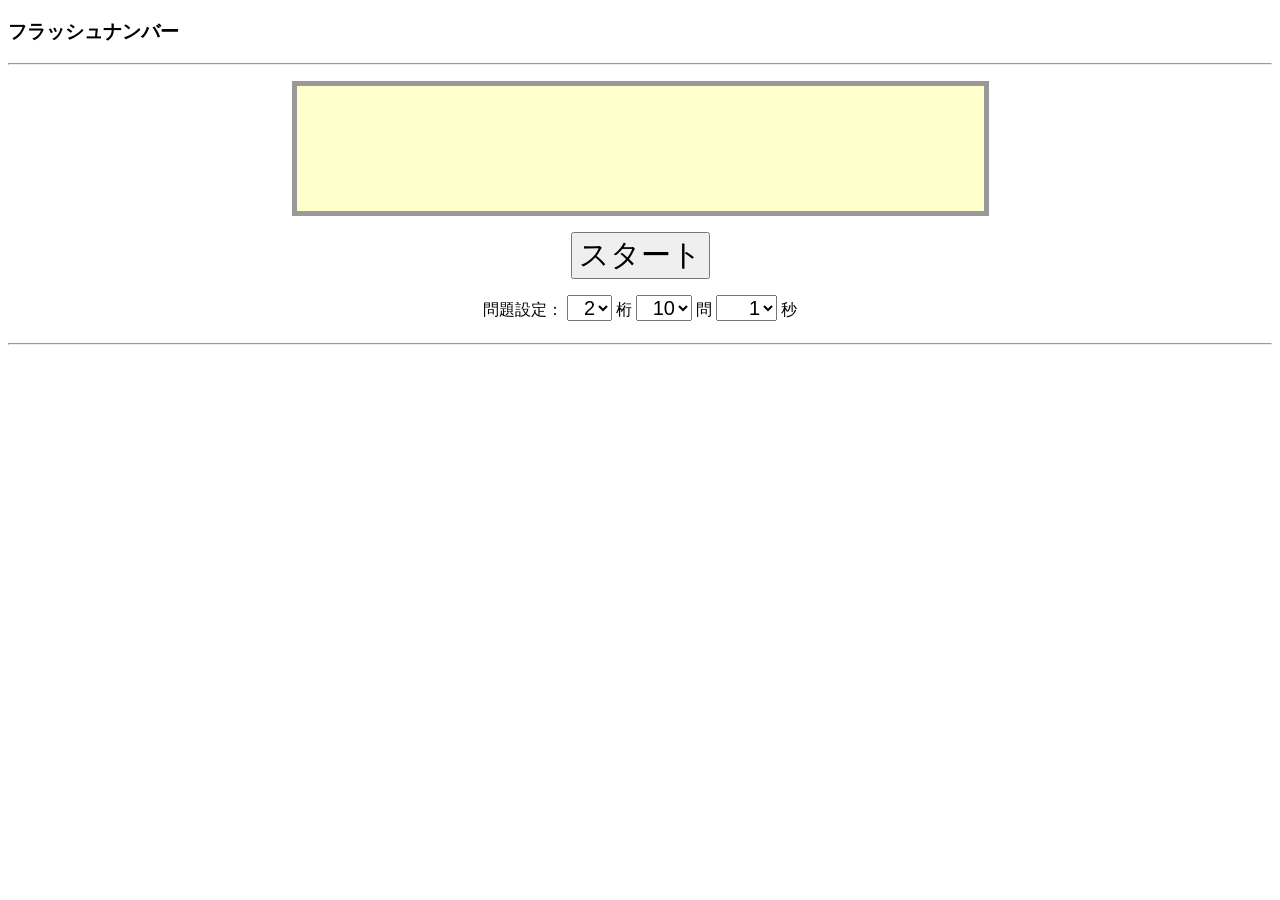
==== index.html @ 9c84c3de "Add files via upload" ====
<!DOCTYPE HTML>
<html>

<head>
    <meta charset="utf-8">
    <script type="text/javascript" src="script.js"></script>
    <title>フラッシュナンバー</title>
    <style type="text/css">
        #number {
            font-size: 100px;
            font-weight: bold;
            text-align: center;
            padding: 5px;
            border: 5px solid #999999;
            background-color: #FFFFCC;
        }

        .button {
            font-size: 30px;
        }

        .setting {
            font-size: 20px;
            text-align: right;
        }
    </style>
</head>

<body>
    <h3>フラッシュナンバー</h3>
    <hr>
    <form name="flash">
        <!-- <form name="flash" onSubmit="return false;"> -->
        <p align="center"><input type="text" name="number" size="10" id="number"></p>
        <p align="center"><input type="button" name="b_start" value="スタート" onClick="f_start()" class="button"></p>
        <p align="center">問題設定：

            <select name="set1" class="setting">
                <option value="1">1</option>
                <option value="2" selected>2</option>
                <option value="3">3</option>
                <option value="4">4</option>
                <option value="5">5</option>
                <option value="6">6</option>
                <option value="7">7</option>
                <option value="8">8</option>
                <option value="9">9</option>
                <option value="10">10</option>
                <option value="11">11</option>
                <option value="12">12</option>
            </select>
            桁
            <select name="set2" class="setting">
                <option value="2">2</option>
                <option value="5">5</option>
                <option value="10" selected>10</option>
                <option value="15">15</option>
                <option value="20">20</option>
                <option value="30">30</option>
                <option value="40">40</option>
                <option value="50">50</option>
                <option value="100">100</option>
            </select>
            問
            <select name="set3" class="setting">
                <option value="2">2</option>
                <option value="1" selected>1</option>
                <option value="0.5">0.5</option>
                <option value="0.4">0.4</option>
                <option value="0.3">0.3</option>
                <option value="0.2">0.2</option>
                <option value="0.1">0.1</option>
                <option value="0.05">0.05</option>
            </select>
            秒
            <!-- <select name="set4" class="setting">
                <option value="1" selected>1</option>
                <option value="2">2</option>
                <option value="3">3</option>
            </select>
            レベル -->

        </p>
        <h4>
            <p>
                
            </p>
        </h4>
    </form>

    <hr>
    <div id="f_seiseki"></div>

</body>

</html>
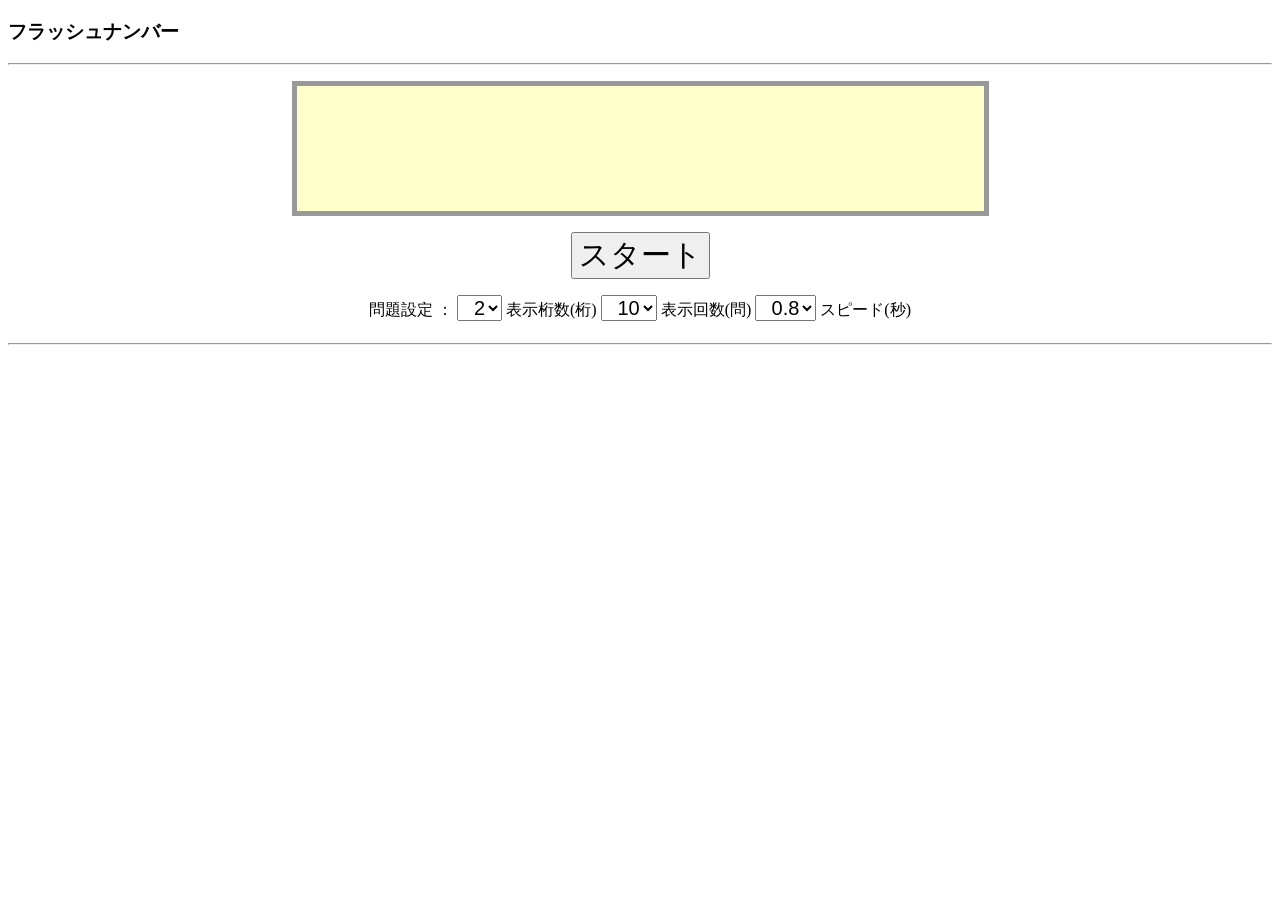
==== commit cd187822: "Update index.html" ====
--- a/index.html
+++ b/index.html
@@ -33,7 +33,7 @@
         <!-- <form name="flash" onSubmit="return false;"> -->
         <p align="center"><input type="text" name="number" size="10" id="number"></p>
         <p align="center"><input type="button" name="b_start" value="スタート" onClick="f_start()" class="button"></p>
-        <p align="center">問題設定：
+        <p align="center">問題設定  ：
 
             <select name="set1" class="setting">
                 <option value="1">1</option>
@@ -49,9 +49,8 @@
                 <option value="11">11</option>
                 <option value="12">12</option>
             </select>
-            桁
+            表示桁数(桁)
             <select name="set2" class="setting">
-                <option value="2">2</option>
                 <option value="5">5</option>
                 <option value="10" selected>10</option>
                 <option value="15">15</option>
@@ -61,18 +60,18 @@
                 <option value="50">50</option>
                 <option value="100">100</option>
             </select>
-            問
+            表示回数(問)
             <select name="set3" class="setting">
                 <option value="2">2</option>
-                <option value="1" selected>1</option>
-                <option value="0.5">0.5</option>
+                <option value="1">1</option>
+                <option value="0.8" selected>0.8</option>
+                <option value="0.6">0.6</option>
                 <option value="0.4">0.4</option>
-                <option value="0.3">0.3</option>
                 <option value="0.2">0.2</option>
                 <option value="0.1">0.1</option>
                 <option value="0.05">0.05</option>
             </select>
-            秒
+            スピード(秒)
             <!-- <select name="set4" class="setting">
                 <option value="1" selected>1</option>
                 <option value="2">2</option>
@@ -83,7 +82,7 @@
         </p>
         <h4>
             <p>
-                
+
             </p>
         </h4>
     </form>
@@ -93,4 +92,4 @@
 
 </body>
 
-</html>+</html>
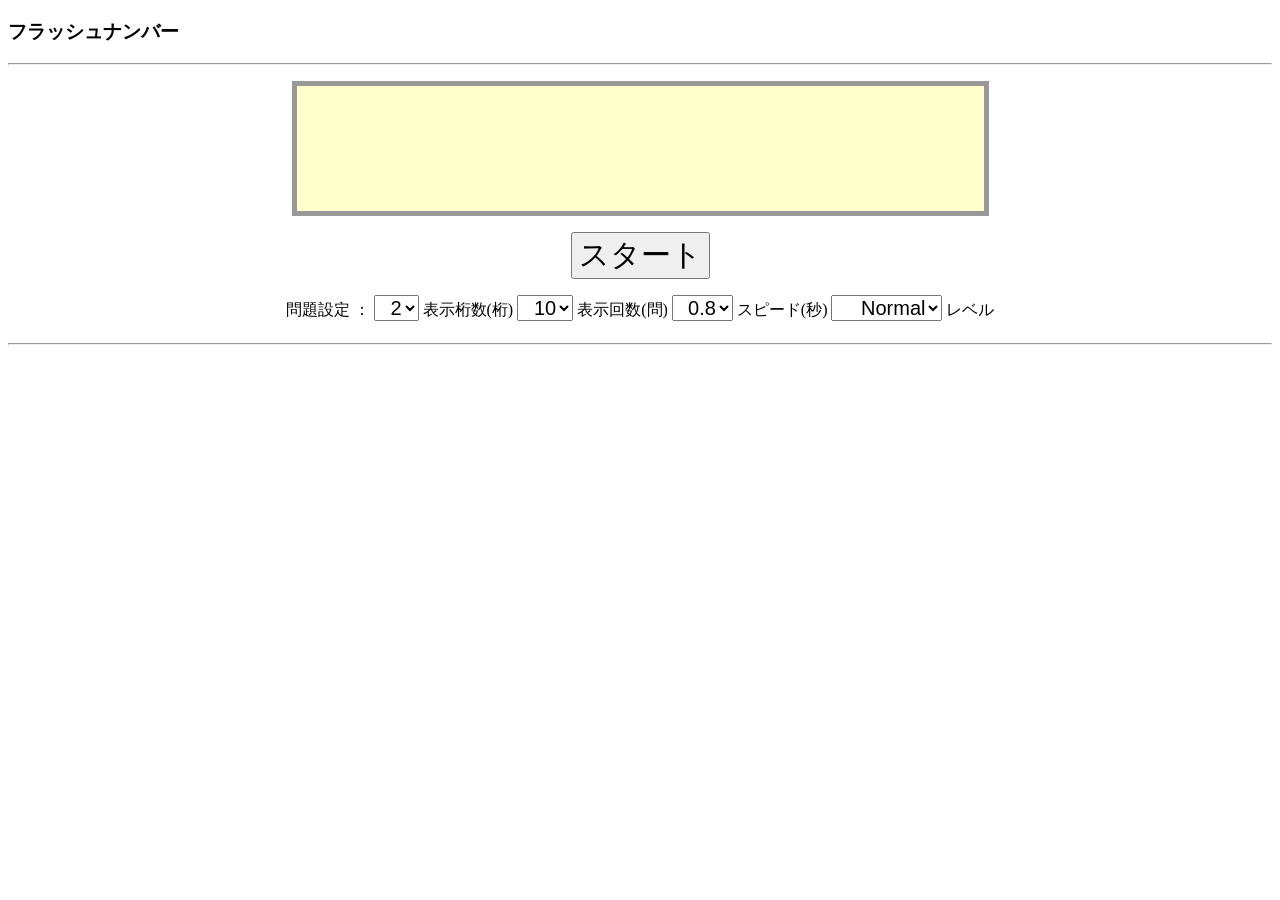
==== commit 47b73ca4: "Update index.html" ====
--- a/index.html
+++ b/index.html
@@ -4,26 +4,8 @@
 <head>
     <meta charset="utf-8">
     <script type="text/javascript" src="script.js"></script>
+    <link rel="stylesheet" type="text/css" href="style.css" />
     <title>フラッシュナンバー</title>
-    <style type="text/css">
-        #number {
-            font-size: 100px;
-            font-weight: bold;
-            text-align: center;
-            padding: 5px;
-            border: 5px solid #999999;
-            background-color: #FFFFCC;
-        }
-
-        .button {
-            font-size: 30px;
-        }
-
-        .setting {
-            font-size: 20px;
-            text-align: right;
-        }
-    </style>
 </head>
 
 <body>
@@ -33,7 +15,7 @@
         <!-- <form name="flash" onSubmit="return false;"> -->
         <p align="center"><input type="text" name="number" size="10" id="number"></p>
         <p align="center"><input type="button" name="b_start" value="スタート" onClick="f_start()" class="button"></p>
-        <p align="center">問題設定  ：
+        <p align="center">問題設定 ：
 
             <select name="set1" class="setting">
                 <option value="1">1</option>
@@ -72,12 +54,12 @@
                 <option value="0.05">0.05</option>
             </select>
             スピード(秒)
-            <!-- <select name="set4" class="setting">
-                <option value="1" selected>1</option>
-                <option value="2">2</option>
-                <option value="3">3</option>
+            <select name="set4" class="setting">
+                <option value="Normal" selected>Normal</option>
+                <option value="Hard">Hard</option>
+                <option value="Very Hard">Very Hard</option>
             </select>
-            レベル -->
+            レベル
 
         </p>
         <h4>
--- a/style.css
+++ b/style.css
@@ -0,0 +1,17 @@
+#number {
+    font-size: 100px;
+    font-weight: bold;
+    text-align: center;
+    padding: 5px;
+    border: 5px solid #999999;
+    background-color: #FFFFCC;
+}
+
+.button {
+    font-size: 30px;
+}
+
+.setting {
+    font-size: 20px;
+    text-align: right;
+}
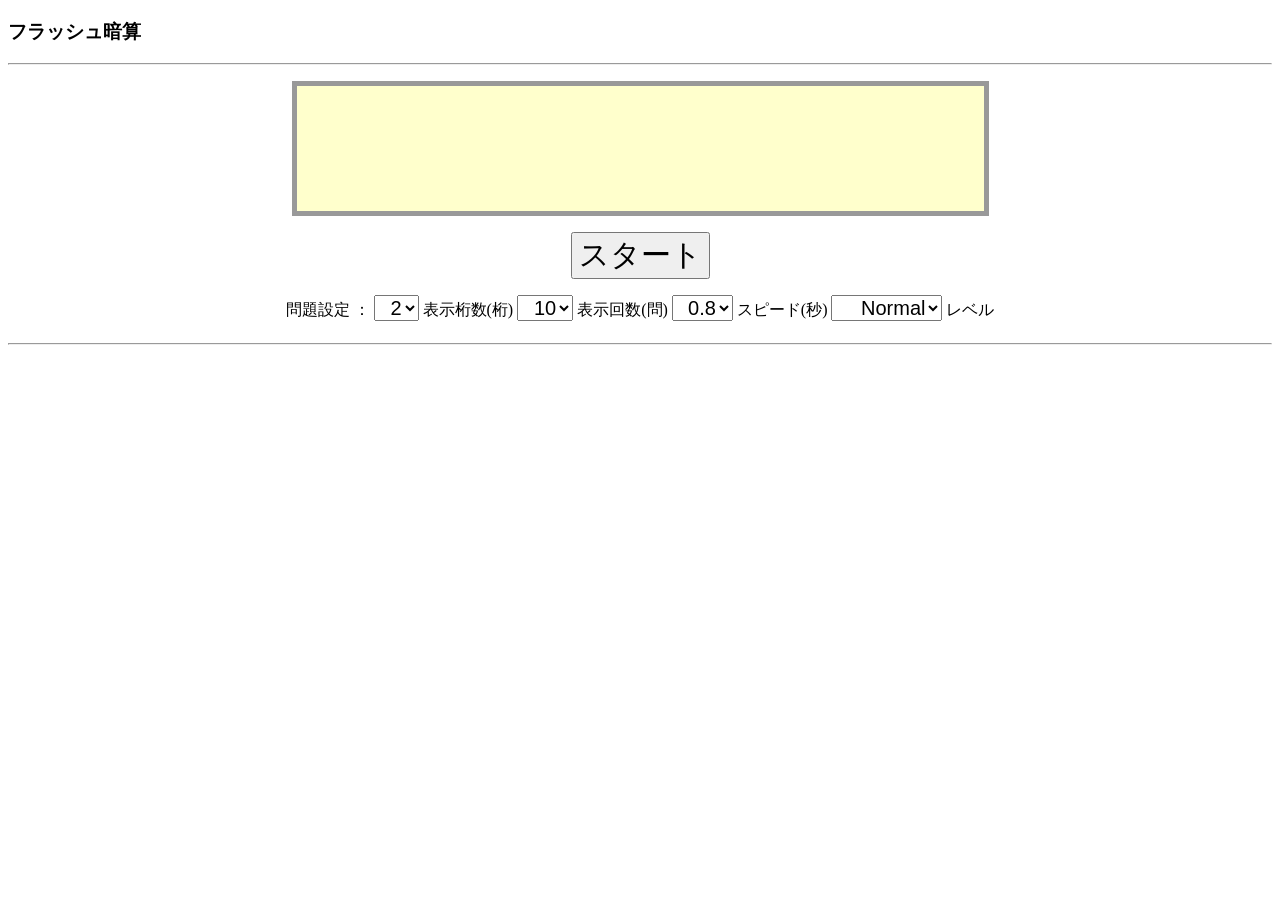
==== commit b7c89040: "Update index.html" ====
--- a/index.html
+++ b/index.html
@@ -9,7 +9,7 @@
 </head>
 
 <body>
-    <h3>フラッシュナンバー</h3>
+    <h3>フラッシュ暗算</h3>
     <hr>
     <form name="flash">
         <!-- <form name="flash" onSubmit="return false;"> -->
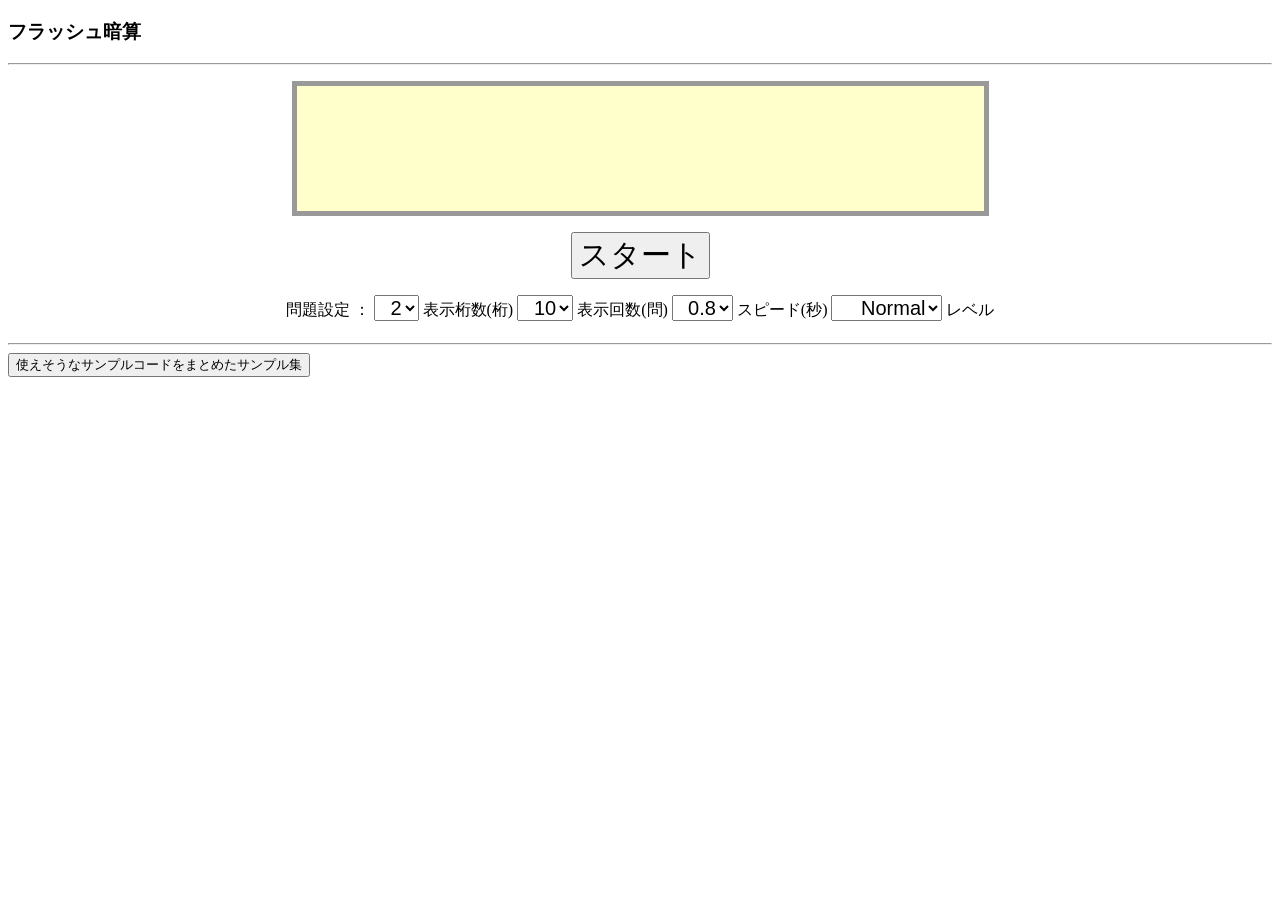
==== commit 44b56880: "Update index.html" ====
--- a/index.html
+++ b/index.html
@@ -5,7 +5,7 @@
     <meta charset="utf-8">
     <script type="text/javascript" src="script.js"></script>
     <link rel="stylesheet" type="text/css" href="style.css" />
-    <title>フラッシュナンバー</title>
+    <title>フラッシュ暗算</title>
 </head>
 
 <body>
@@ -73,5 +73,6 @@
     <div id="f_seiseki"></div>
 
 </body>
-
+<input type="button" name="b_start" value="使えそうなサンプルコードをまとめたサンプル集" onClick="f_start()" align="right" class="button2">
+    
 </html>
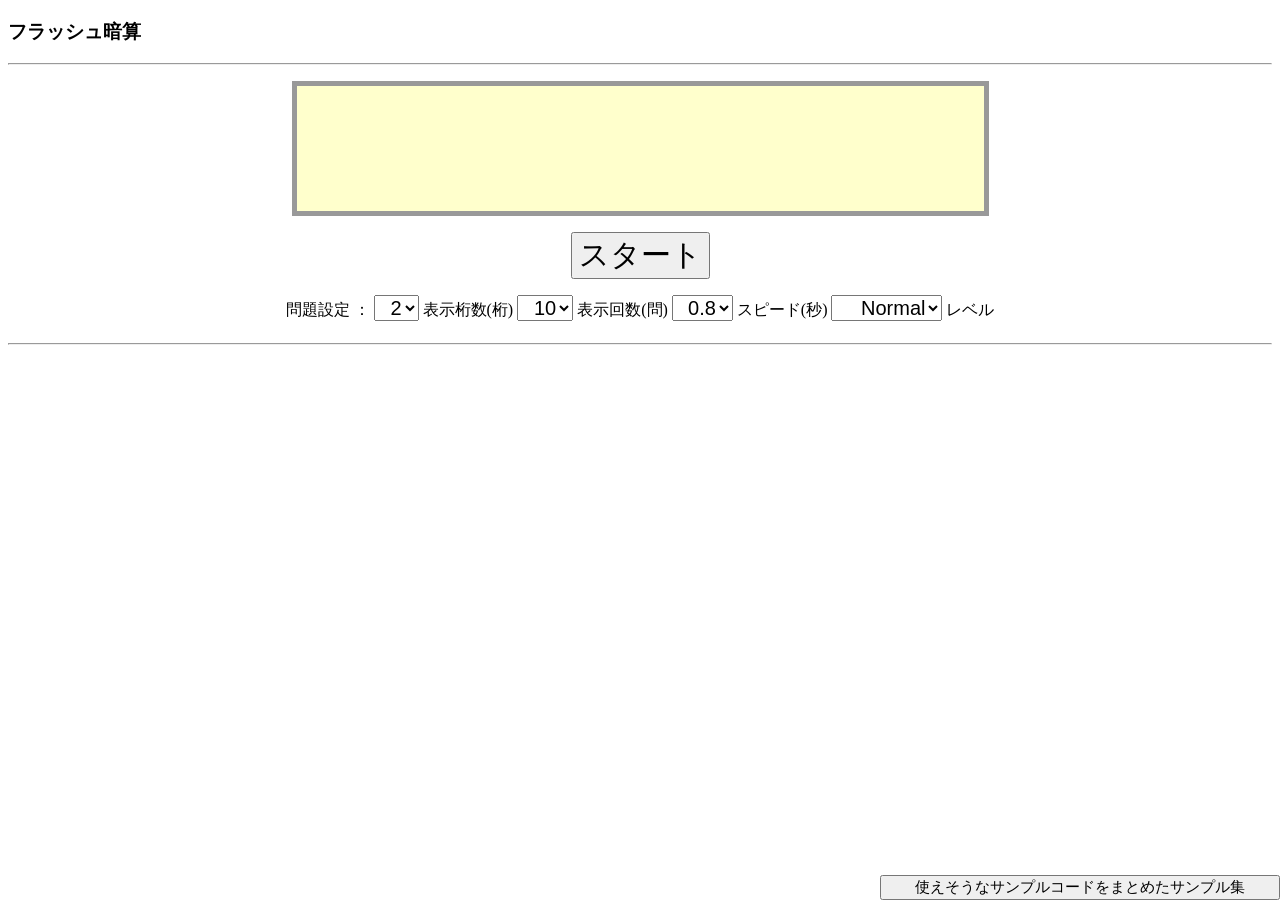
==== commit 2e9c8b71: "Update index.html" ====
--- a/index.html
+++ b/index.html
@@ -73,6 +73,7 @@
     <div id="f_seiseki"></div>
 
 </body>
-<input type="button" name="b_start" value="使えそうなサンプルコードをまとめたサンプル集" onClick="f_start()" align="right" class="button2">
+<!-- <input type="button" name="b_start" value="使えそうなサンプルコードをまとめたサンプル集" location.href="f_html_2()"  class="button2"> -->
+<input type="button" name="b_start" value="使えそうなサンプルコードをまとめたサンプル集" location.href="f_html_2()"  class="button2" value="リンク" onClick="window.open('https://takeshi-ooiwa.github.io/contact/')">
     
 </html>
--- a/style.css
+++ b/style.css
@@ -11,7 +11,19 @@
     font-size: 30px;
 }
 
+.button2 {
+    font-size: 15px;
+    width: 400px;
+    /* display: block;
+    margin: 0 0 0 auto; */
+
+    position: absolute;
+    right: 0;
+    bottom: 0;
+
+}
+
 .setting {
     font-size: 20px;
     text-align: right;
-}+}
